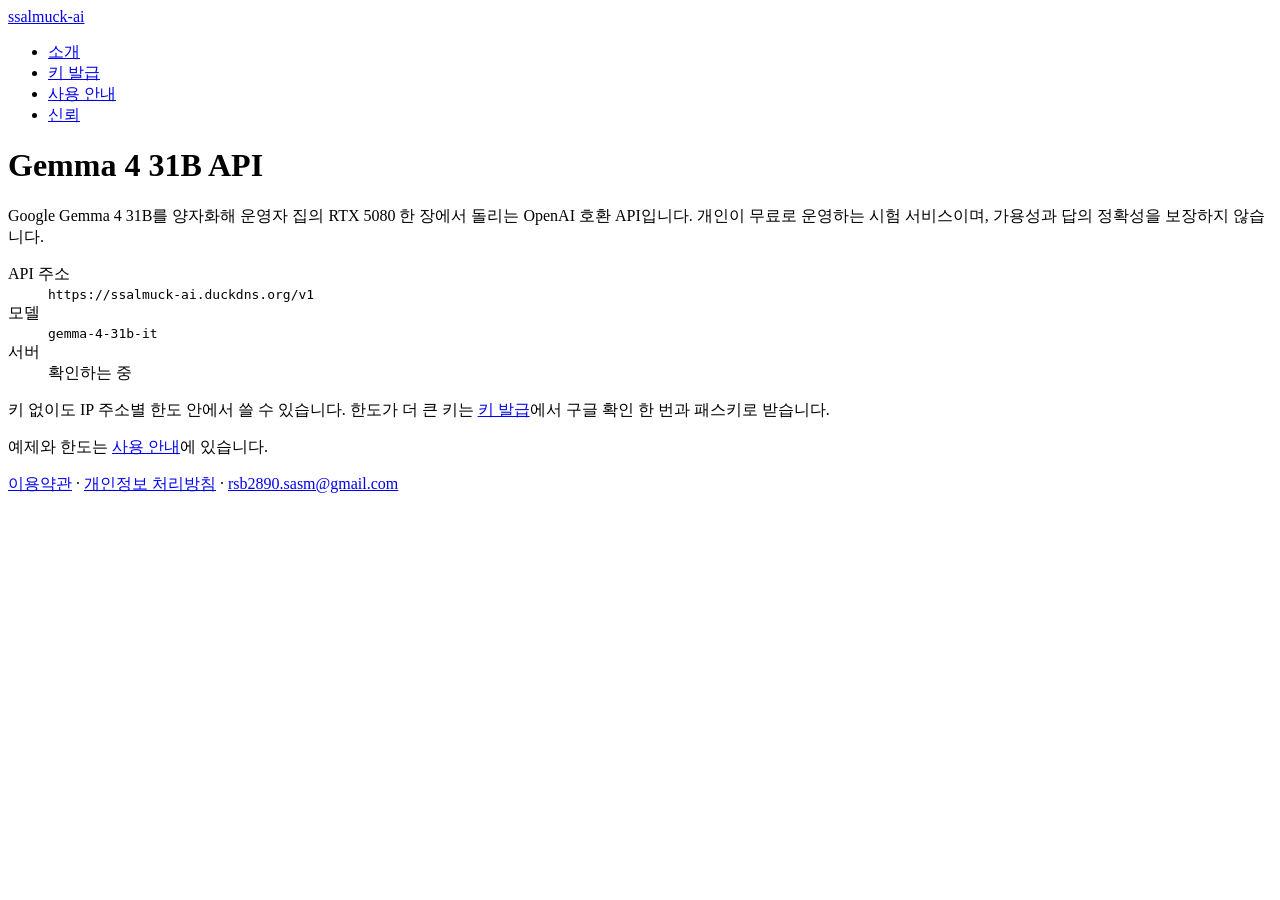
==== deploy/site/index.html @ cd9ae57c "Public service (design.md 6.20): tiers and limits, keys by Google + passkey, pages P1 (scripts/serve" ====
<!doctype html>
<html lang="ko">
<head>
<meta charset="utf-8">
<meta name="viewport" content="width=device-width, initial-scale=1">
<title>ssalmuck-ai · Gemma 4 31B API</title>
<meta name="description" content="Google Gemma 4 31B를 양자화해 집의 GPU 한 장에서 돌리는 OpenAI 호환 API. 개인이 무료로 운영하는 시험 서비스입니다.">
<meta name="color-scheme" content="light dark">
<link rel="icon" href="/assets/favicon.svg" type="image/svg+xml">
<link rel="stylesheet" href="/assets/site.css">
<script src="/assets/site.js" defer></script>
</head>
<body>
<header class="top">
<div class="wrap">
<a class="brand" href="/">ssalmuck-ai</a>
<nav aria-label="주 메뉴">
<ul class="nav">
<li><a href="/" aria-current="page">소개</a></li>
<li><a href="/keys">키 발급</a></li>
<li><a href="/guide">사용 안내</a></li>
<li><a href="/trust">신뢰</a></li>
</ul>
</nav>
</div>
</header>

<main id="main">
<div class="wrap">
<h1>Gemma 4 31B API</h1>
<p>Google Gemma 4 31B를 양자화해 운영자 집의 RTX 5080 한 장에서 돌리는 OpenAI 호환 API입니다. 개인이 무료로 운영하는 시험 서비스이며, 가용성과 답의 정확성을 보장하지 않습니다.</p>

<dl class="facts">
<dt>API 주소</dt><dd><code>https://ssalmuck-ai.duckdns.org/v1</code></dd>
<dt>모델</dt><dd><code>gemma-4-31b-it</code></dd>
<dt>서버</dt><dd data-state="ok">확인하는 중</dd>
</dl>

<p>키 없이도 IP 주소별 한도 안에서 쓸 수 있습니다. 한도가 더 큰 키는 <a href="/keys">키 발급</a>에서 구글 확인 한 번과 패스키로 받습니다.</p>
<p>예제와 한도는 <a href="/guide">사용 안내</a>에 있습니다.</p>
</div>
</main>

<footer class="foot">
<div class="wrap">
<p><a href="/terms">이용약관</a> · <a href="/privacy">개인정보 처리방침</a> · <a href="mailto:rsb2890.sasm@gmail.com">rsb2890.sasm@gmail.com</a></p>
</div>
</footer>
</body>
</html>
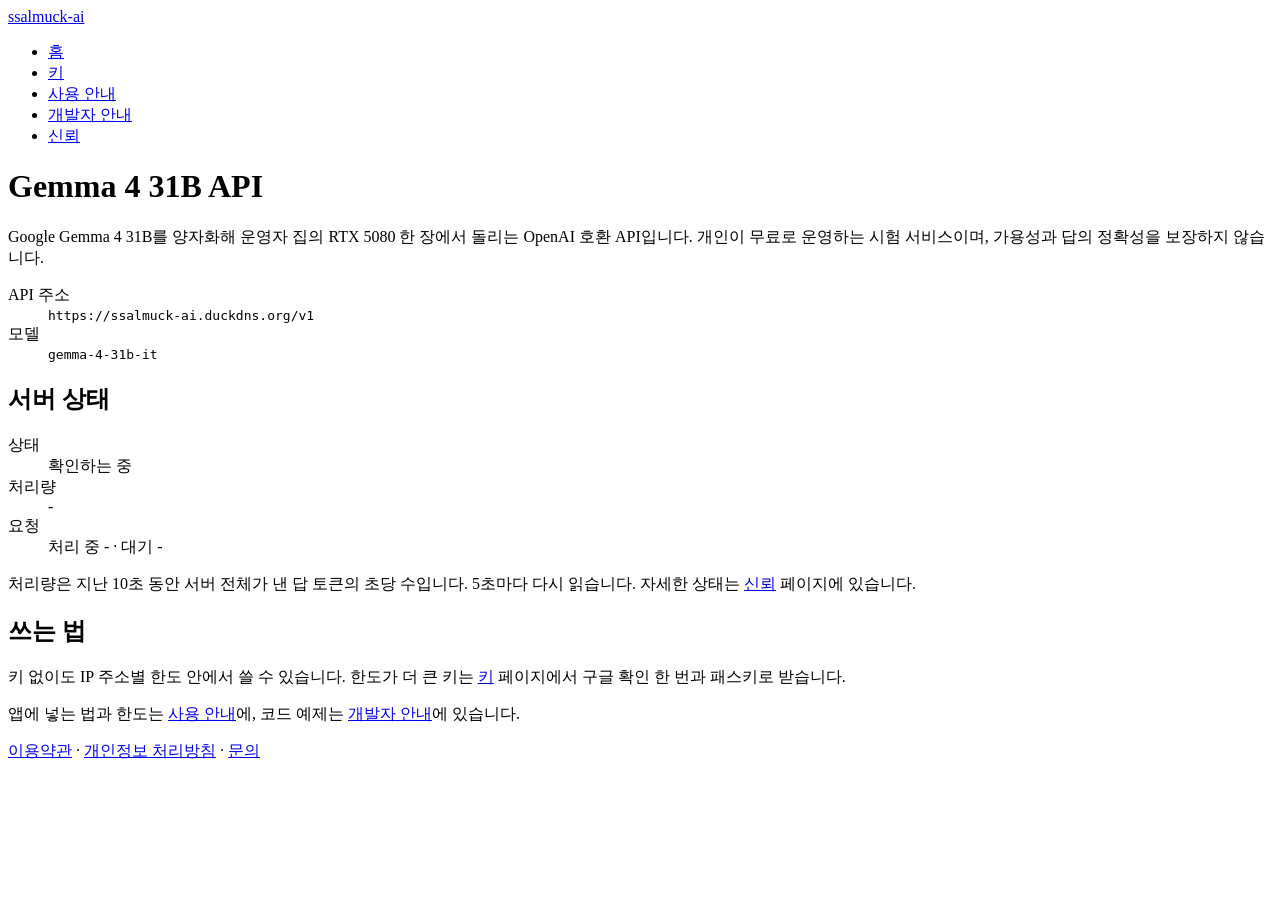
==== commit 5899c9ae: "Pages: user guide and developer guide apart, live status on home and trust, plainer layout; assets r" ====
--- a/deploy/site/index.html
+++ b/deploy/site/index.html
@@ -16,9 +16,10 @@
 <a class="brand" href="/">ssalmuck-ai</a>
 <nav aria-label="주 메뉴">
 <ul class="nav">
-<li><a href="/" aria-current="page">소개</a></li>
-<li><a href="/keys">키 발급</a></li>
+<li><a href="/" aria-current="page">홈</a></li>
+<li><a href="/keys">키</a></li>
 <li><a href="/guide">사용 안내</a></li>
+<li><a href="/developers">개발자 안내</a></li>
 <li><a href="/trust">신뢰</a></li>
 </ul>
 </nav>
@@ -28,22 +29,30 @@
 <main id="main">
 <div class="wrap">
 <h1>Gemma 4 31B API</h1>
-<p>Google Gemma 4 31B를 양자화해 운영자 집의 RTX 5080 한 장에서 돌리는 OpenAI 호환 API입니다. 개인이 무료로 운영하는 시험 서비스이며, 가용성과 답의 정확성을 보장하지 않습니다.</p>
+<p class="lead">Google Gemma 4 31B를 양자화해 운영자 집의 RTX 5080 한 장에서 돌리는 OpenAI 호환 API입니다. 개인이 무료로 운영하는 시험 서비스이며, 가용성과 답의 정확성을 보장하지 않습니다.</p>
 
 <dl class="facts">
 <dt>API 주소</dt><dd><code>https://ssalmuck-ai.duckdns.org/v1</code></dd>
 <dt>모델</dt><dd><code>gemma-4-31b-it</code></dd>
-<dt>서버</dt><dd data-state="ok">확인하는 중</dd>
 </dl>
 
-<p>키 없이도 IP 주소별 한도 안에서 쓸 수 있습니다. 한도가 더 큰 키는 <a href="/keys">키 발급</a>에서 구글 확인 한 번과 패스키로 받습니다.</p>
-<p>예제와 한도는 <a href="/guide">사용 안내</a>에 있습니다.</p>
+<h2 id="live">서버 상태</h2>
+<dl class="facts live">
+<dt>상태</dt><dd data-state="ok">확인하는 중</dd>
+<dt>처리량</dt><dd data-state="live.tok_s" data-unit=" tok/s">-</dd>
+<dt>요청</dt><dd>처리 중 <span class="fix fix-2" data-state="queue.under_way">-</span> · 대기 <span data-state="queue.waiting">-</span></dd>
+</dl>
+<p class="small muted">처리량은 지난 10초 동안 서버 전체가 낸 답 토큰의 초당 수입니다. 5초마다 다시 읽습니다. 자세한 상태는 <a href="/trust#live">신뢰</a> 페이지에 있습니다.</p>
+
+<h2 id="use">쓰는 법</h2>
+<p>키 없이도 IP 주소별 한도 안에서 쓸 수 있습니다. 한도가 더 큰 키는 <a href="/keys">키</a> 페이지에서 구글 확인 한 번과 패스키로 받습니다.</p>
+<p>앱에 넣는 법과 한도는 <a href="/guide">사용 안내</a>에, 코드 예제는 <a href="/developers">개발자 안내</a>에 있습니다.</p>
 </div>
 </main>
 
 <footer class="foot">
 <div class="wrap">
-<p><a href="/terms">이용약관</a> · <a href="/privacy">개인정보 처리방침</a> · <a href="mailto:rsb2890.sasm@gmail.com">rsb2890.sasm@gmail.com</a></p>
+<p><a href="/terms">이용약관</a> · <a href="/privacy">개인정보 처리방침</a> · <a href="mailto:rsb2890.sasm@gmail.com">문의</a></p>
 </div>
 </footer>
 </body>
